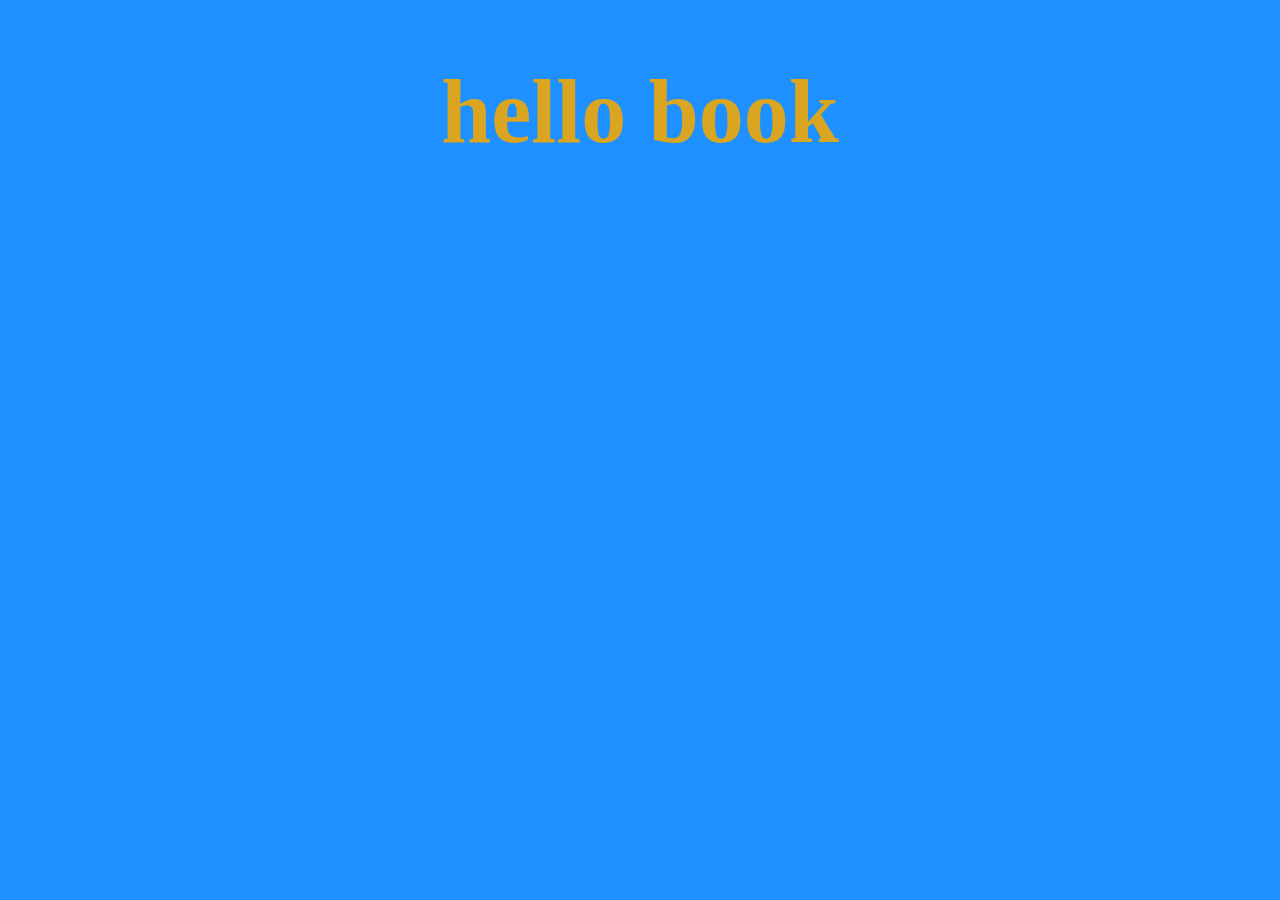
==== O Leitor/index.html @ 91cfd643 "modificaçao de projeto" ====
<!DOCTYPE html>
<html lang=" pt-br ">
<head>
    <meta charset="UTF-8">
    <meta http-equiv="X-UA-Compatible" content="IE=edge">
    <meta name="viewport" content="width=device-width, initial-scale=1.0">
    <link rel="stylesheet" href="/O Leitor/css/style.css">
    <title> O leitor </title>
</head>
<body>
    <div class="hello book ">
<h1 class="book"> 

<h1> hello book </h1>
</h1>

    </div>

    <div class="icon1">
        <img src="https://png.pngtree.com/element_our/20190602/ourlarge/pngtree-blue-book-decoration-illustration-image_1387046.jpg" alt="" srcset="">
    </div>
    
</body>
</html>
---- O Leitor/css/style.css ----
*{
padding: 0;
background-color: dodgerblue;

}

.book {
font-size: 45px;
color: goldenrod;
border-radius: 50vw;
background-color: chartreuse;
text-align: center;
}
.icon1{
text-align: center;
height: 50vw;
left: 50vw;

}
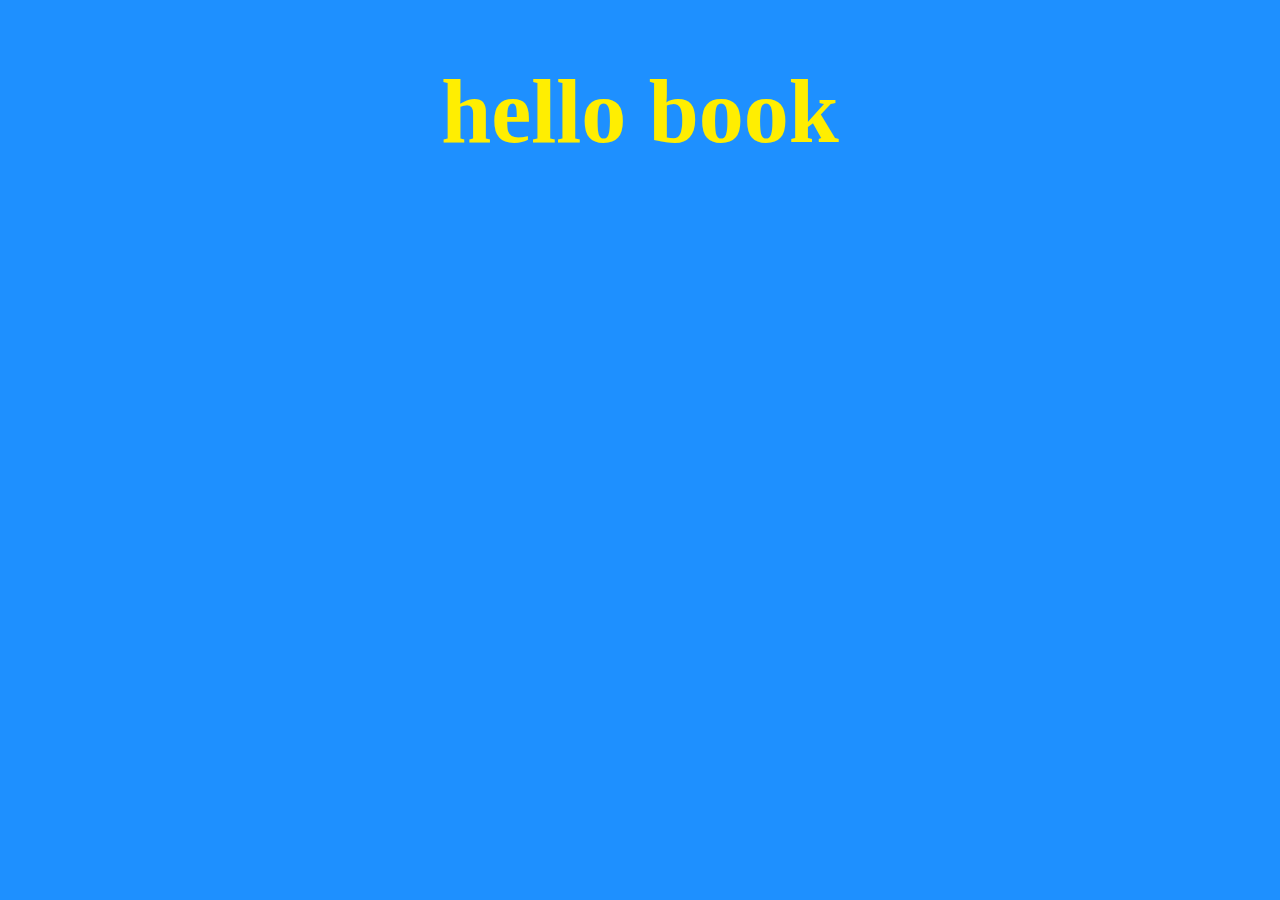
==== commit c0ac6fcd: "Update index.html" ====
--- a/O Leitor/index.html
+++ b/O Leitor/index.html
@@ -19,6 +19,10 @@
     <div class="icon1">
         <img src="https://png.pngtree.com/element_our/20190602/ourlarge/pngtree-blue-book-decoration-illustration-image_1387046.jpg" alt="" srcset="">
     </div>
+    <div class= rodapé >
+      </div>
+
+
     
 </body>
-</html>+</html>
--- a/O Leitor/css/style.css
+++ b/O Leitor/css/style.css
@@ -6,7 +6,7 @@
 
 .book {
 font-size: 45px;
-color: goldenrod;
+color: rgb(255, 238, 1);
 border-radius: 50vw;
 background-color: chartreuse;
 text-align: center;
@@ -15,5 +15,6 @@
 text-align: center;
 height: 50vw;
 left: 50vw;
+opacity: 1;
 
 }